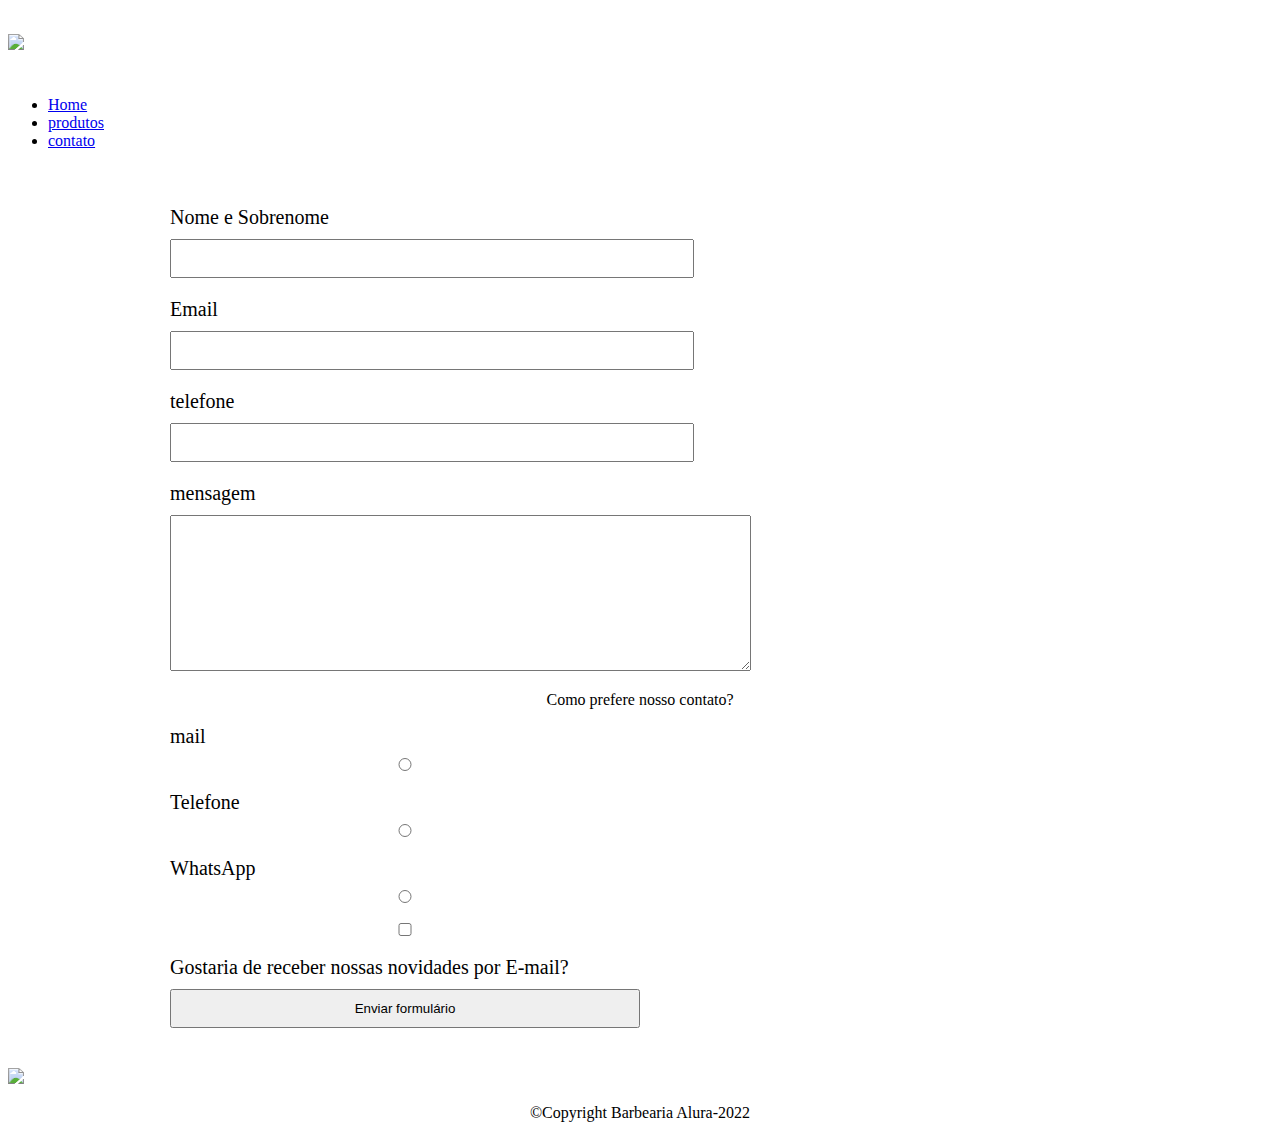
==== contatos.html @ 569e2c69 "Add files via upload" ====
<!DOCTYPE html>
<html>
    <head>
        <meta charset="UTF-8">
        <title>Produtos - barbearia alura</title>

        <limk rel="stylesheet" herf="reset.css">
        <link rel="stylesheet" href="style.css">
    </head>
    <body>
        <header>
                <div class="caixa"> 
                <h1><img src="https://live.staticflickr.com/65535/52124426763_0314d634c0_m.jpg"></h1>

              <nav>
                   
                   <ul>
                       <li><a href="index.html">Home</a></li>
                       <li><a href="produtos.html">produtos</a></li>
                       <li><a href="contato.html">contato</a></li>
                   </ul>  
              </nav>
              </div>       
        </header>

        <main>
            <form>
                <label for="nomesobrenome"> Nome e Sobrenome </label>
                <input type="text" id="nomesobrenome">

                <label for= "email">Email</label>
                <input type="text" id="email">

                <label for="telefone">telefone</label>
                <input type="text"  id="telefone">
                
                <label for="mensagem"> mensagem </label>
                <textarea cols="70" rows="10" id="mensagem"></textarea>
              <div>
                 <p>Como prefere nosso contato?</p>
                 <label for="radio-email">mail</label> 
                 <input type="radio" name="contato" value="email" id="radio-email">

                 <label for="radio-telefone">Telefone</label>
                 <input type="radio" name="contato" value="telefone" id=" radio-telefone">

                 <label for="radio-whatsapp">WhatsApp</label>
                 <input type="radio" name="contato" value="WhatsApp" id="radio-whatsapp">
             </div>

             <label> <input type="checkbox" name="">Gostaria de receber nossas novidades por E-mail?</label>
             
                <input type="submit" value="Enviar formulário">
            </form>
        </main>

          <footer>
            <img src="https://live.staticflickr.com/65535/52123370032_5637b61c7f_m.jpg">
            <p class="copyright"> &copy;Copyright Barbearia Alura-2022 
        </footer>
    </body>
</html>
---- style.css ----
body{
        
}

#banner{
     width: 100%;   
}
.principal{
        background:#CCCCCC;
        padding: 30px;
}

.titulo-centralizado{
     text-align: center
}

p {
       text-align: center
}

#missao {
        font-side: 20px
}

em strong{
        color: #FF0000;
}

.itens {
    font-style: italic;    
}

.beneficios {
        background: #FFFFFF;
        padding: 20px;
}

ul{
        display: inline-block;
        vertical-align: top;
        width: 20%;
        margin-right: 15%;
}
.imagembeneficios{
        width: 50%;
}

 main {
        width: 940px;
        margin: 0 auto  ;
 }

 form {
        margin: 40px 0; 
 }

 form label {
        display: block;
        font-size: 20px;
        margin: 0 0 10px;
 }

 form input {
        display: block;
        margin: 0 0 20px;
        padding: 10px 25px;
        width: 50%;
 }
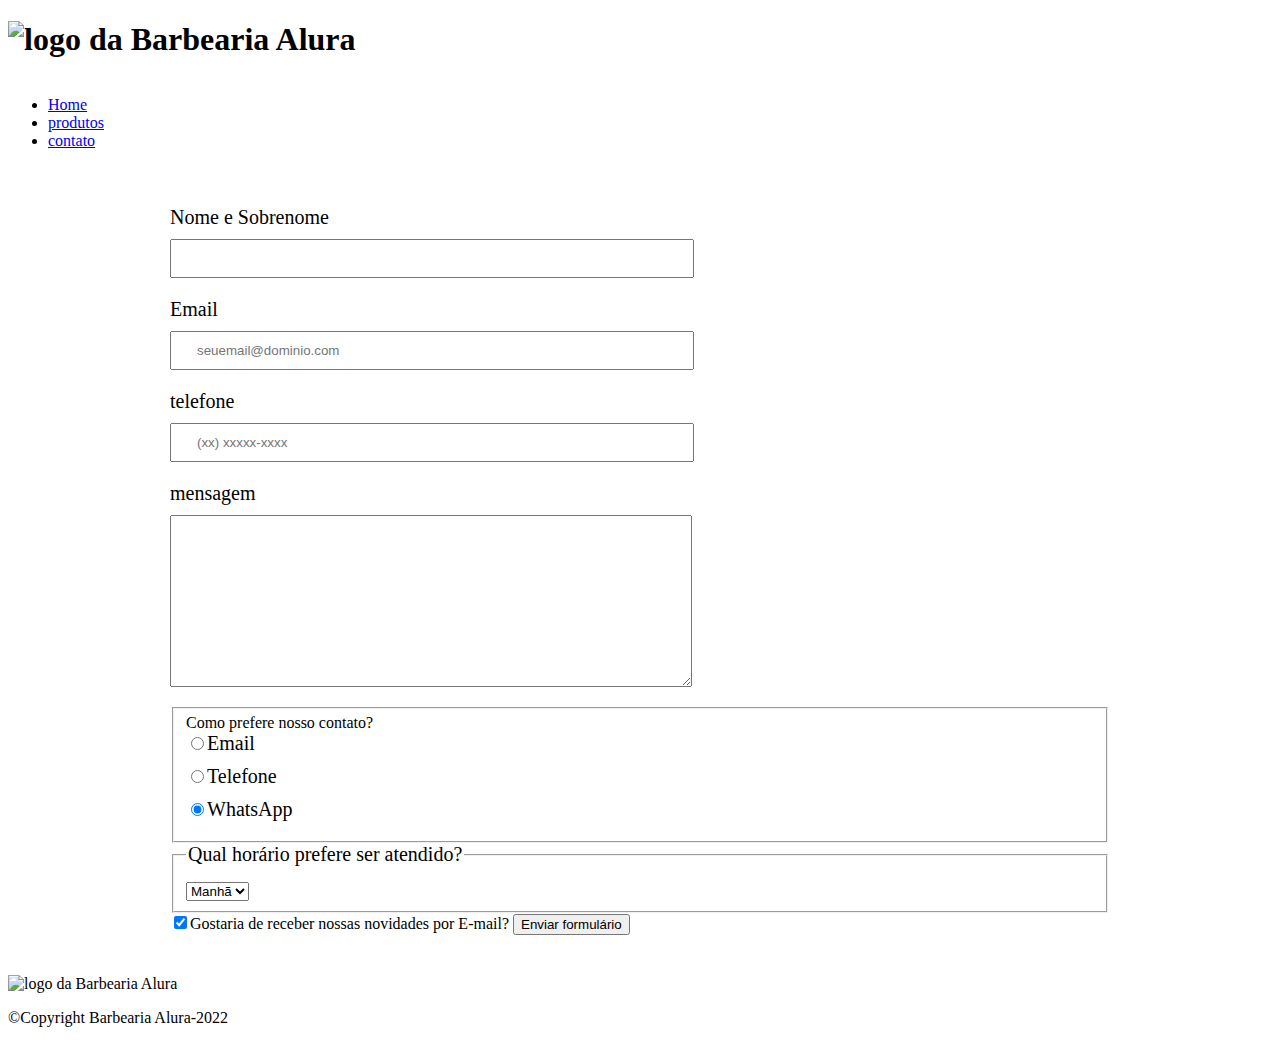
==== commit e68c6148: "Add files via upload" ====
--- a/contatos.html
+++ b/contatos.html
@@ -10,7 +10,7 @@
     <body>
         <header>
                 <div class="caixa"> 
-                <h1><img src="https://live.staticflickr.com/65535/52124426763_0314d634c0_m.jpg"></h1>
+                <h1><img src="https://live.staticflickr.com/65535/52124426763_0314d634c0_m.jpg" alt="logo da Barbearia Alura"></h1>
 
               <nav>
                    
@@ -26,36 +26,44 @@
         <main>
             <form>
                 <label for="nomesobrenome"> Nome e Sobrenome </label>
-                <input type="text" id="nomesobrenome">
+                <input type="text" id="nomesobrenome" class="input-padrao"required>
 
                 <label for= "email">Email</label>
-                <input type="text" id="email">
+                <input type="text" id="email" class="input-padrao"required placeholder="seuemail@dominio.com">
 
                 <label for="telefone">telefone</label>
-                <input type="text"  id="telefone">
+                <input type="text"  id="telefone" class="input-padrao"required placeholder="(xx) xxxxx-xxxx">
                 
                 <label for="mensagem"> mensagem </label>
-                <textarea cols="70" rows="10" id="mensagem"></textarea>
-              <div>
-                 <p>Como prefere nosso contato?</p>
-                 <label for="radio-email">mail</label> 
-                 <input type="radio" name="contato" value="email" id="radio-email">
+                <textarea cols="70" rows="10" id="mensagem" class="input-padrao" required></textarea>
+                  <fieldset>
+                         <legen]>Como prefere nosso contato?</legend>
+                         <label for="radio-email"><input type="radio" name="contato" value="email" id="radio-email">Email</label> 
+                         
 
-                 <label for="radio-telefone">Telefone</label>
-                 <input type="radio" name="contato" value="telefone" id=" radio-telefone">
+                         <label for="radio-telefone"><input type="radio" name="contato" value="telefone" id=" radio-telefone">Telefone</label>
+                         
 
-                 <label for="radio-whatsapp">WhatsApp</label>
-                 <input type="radio" name="contato" value="WhatsApp" id="radio-whatsapp">
-             </div>
+                         <label for="radio-whatsapp"><input type="radio" name="contato" value="WhatsApp" id="radio-whatsapp" checked >WhatsApp</label>
+                     
+                 </fieldset>
+             <fieldset>
+                 <legend>Qual horário prefere ser atendido?</legend>
+                 <select>
+                    <option>Manhã</option>
+                    <option>Tarde</option>
+                    <option>Noite</option>
+                 </select>
+             </fieldset
 
-             <label> <input type="checkbox" name="">Gostaria de receber nossas novidades por E-mail?</label>
+             <label class="checkbox"> <input type="checkbox" checked>Gostaria de receber nossas novidades por E-mail?</label>
              
                 <input type="submit" value="Enviar formulário">
             </form>
         </main>
 
           <footer>
-            <img src="https://live.staticflickr.com/65535/52123370032_5637b61c7f_m.jpg">
+            <img src="https://live.staticflickr.com/65535/52123370032_5637b61c7f_m.jpg" alt="logo da Barbearia Alura">
             <p class="copyright"> &copy;Copyright Barbearia Alura-2022 
         </footer>
     </body>
--- a/style.css
+++ b/style.css
@@ -14,9 +14,7 @@
      text-align: center
 }
 
-p {
-       text-align: center
-}
+
 
 #missao {
         font-side: 20px
@@ -54,15 +52,19 @@
         margin: 40px 0; 
  }
 
- form label {
+ form label, form legend {
         display: block;
         font-size: 20px;
         margin: 0 0 10px;
  }
 
- form input {
+ .input-padrao {
         display: block;
         margin: 0 0 20px;
         padding: 10px 25px;
         width: 50%;
- }+ }
+
+ .checkbox {
+    margin: 20px 0;
+ }
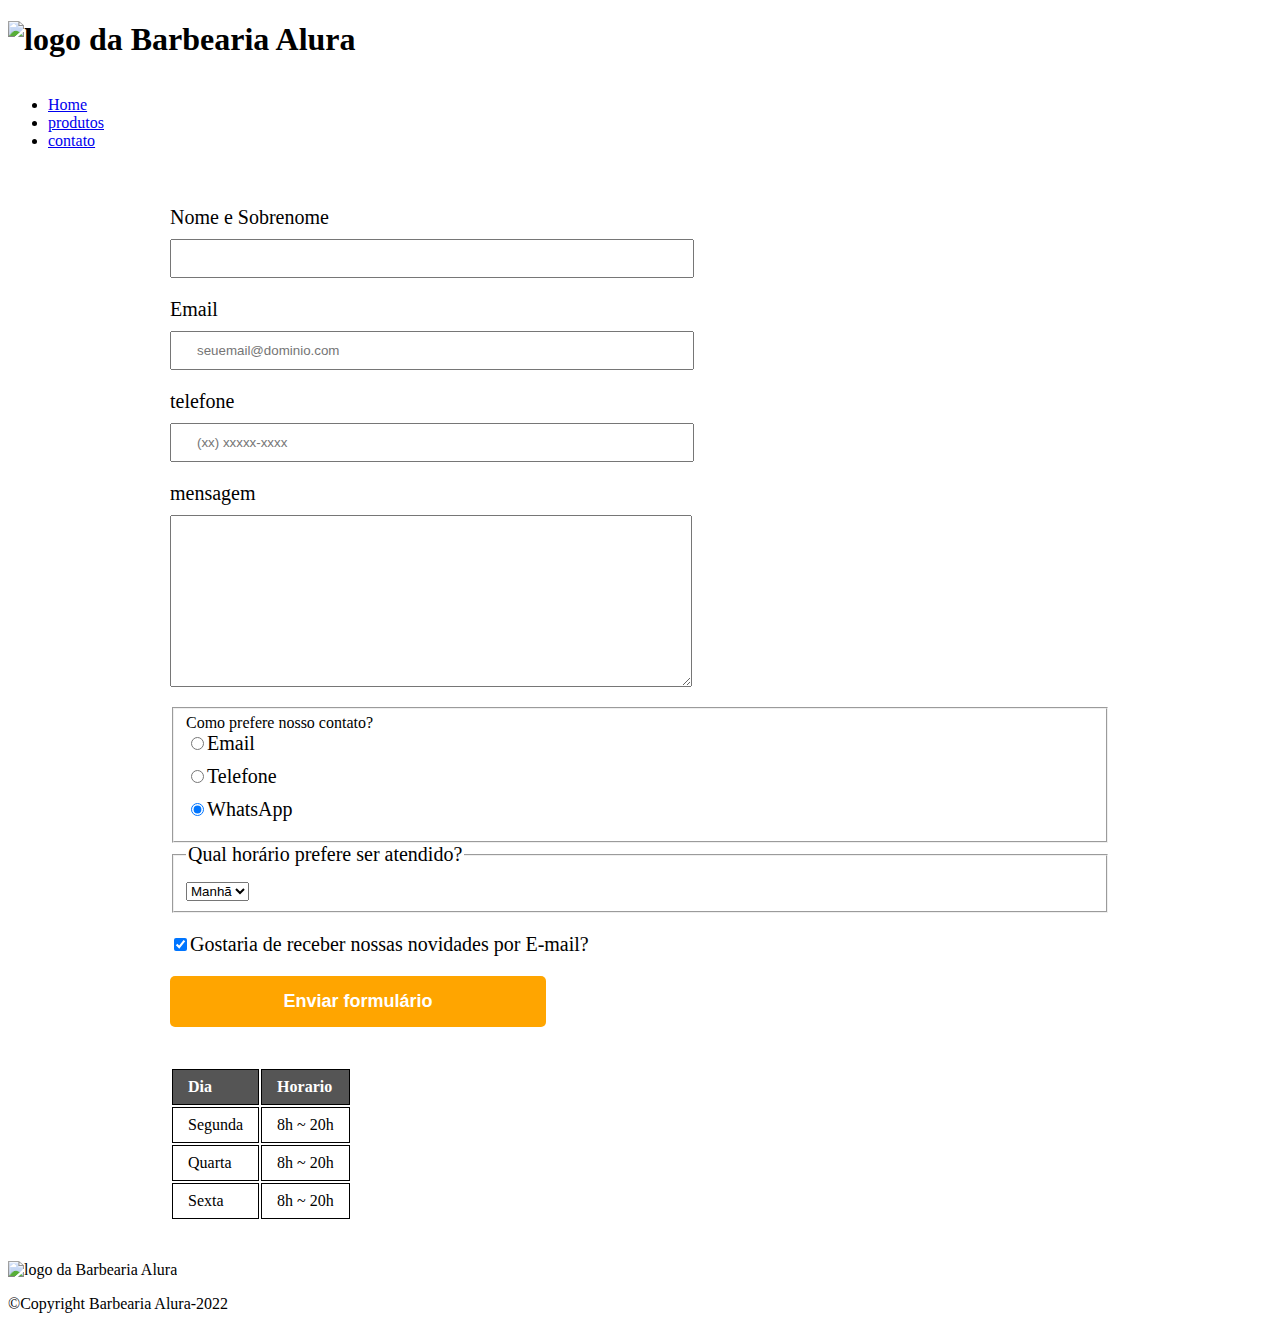
==== commit 937a0df1: "Add files via upload" ====
--- a/contatos.html
+++ b/contatos.html
@@ -54,12 +54,33 @@
                     <option>Tarde</option>
                     <option>Noite</option>
                  </select>
-             </fieldset
+             </fieldset>
 
              <label class="checkbox"> <input type="checkbox" checked>Gostaria de receber nossas novidades por E-mail?</label>
              
-                <input type="submit" value="Enviar formulário">
+                <input type="submit" value="Enviar formulário" class="enviar">
             </form>
+
+            <table>
+                <thead>
+                <tr>
+                    <td>Dia</td>
+                    <td>Horario</td>
+                </tr>
+            </thead> 
+                <tr>
+                    <td>Segunda</td>
+                    <td>8h ~ 20h</td>
+                </tr>
+                <tr>
+                    <td>Quarta</td>
+                    <td>8h ~ 20h</td>
+                </tr>
+                <tr>
+                    <td>Sexta</td>
+                    <td>8h ~ 20h</td>
+                </tr>
+            </table>
         </main>
 
           <footer>
--- a/style.css
+++ b/style.css
@@ -68,3 +68,37 @@
  .checkbox {
     margin: 20px 0;
  }
+
+ .enviar {
+        width: 40%;
+        padding: 15px 0;
+        background: orange;
+        color: white;
+        font-weight: bold;
+        font-size: 18px;
+        border: none;
+        border-radius: 5px;
+        transition: 1s all;
+        cursor: pointer;
+ }
+
+ .enviar:hover{
+    background: darkred;
+    transform: scale(1.2);
+    transform: rotate(2deg);
+ }
+
+ table {
+    margin: 20px 0 40px;
+ }
+
+ thead {
+    background: #555555;
+    color: white;
+    font-weight: bold;
+ }
+
+ td, th {
+    border: 1px solid #000000;
+    padding: 8px 15px;
+ }
